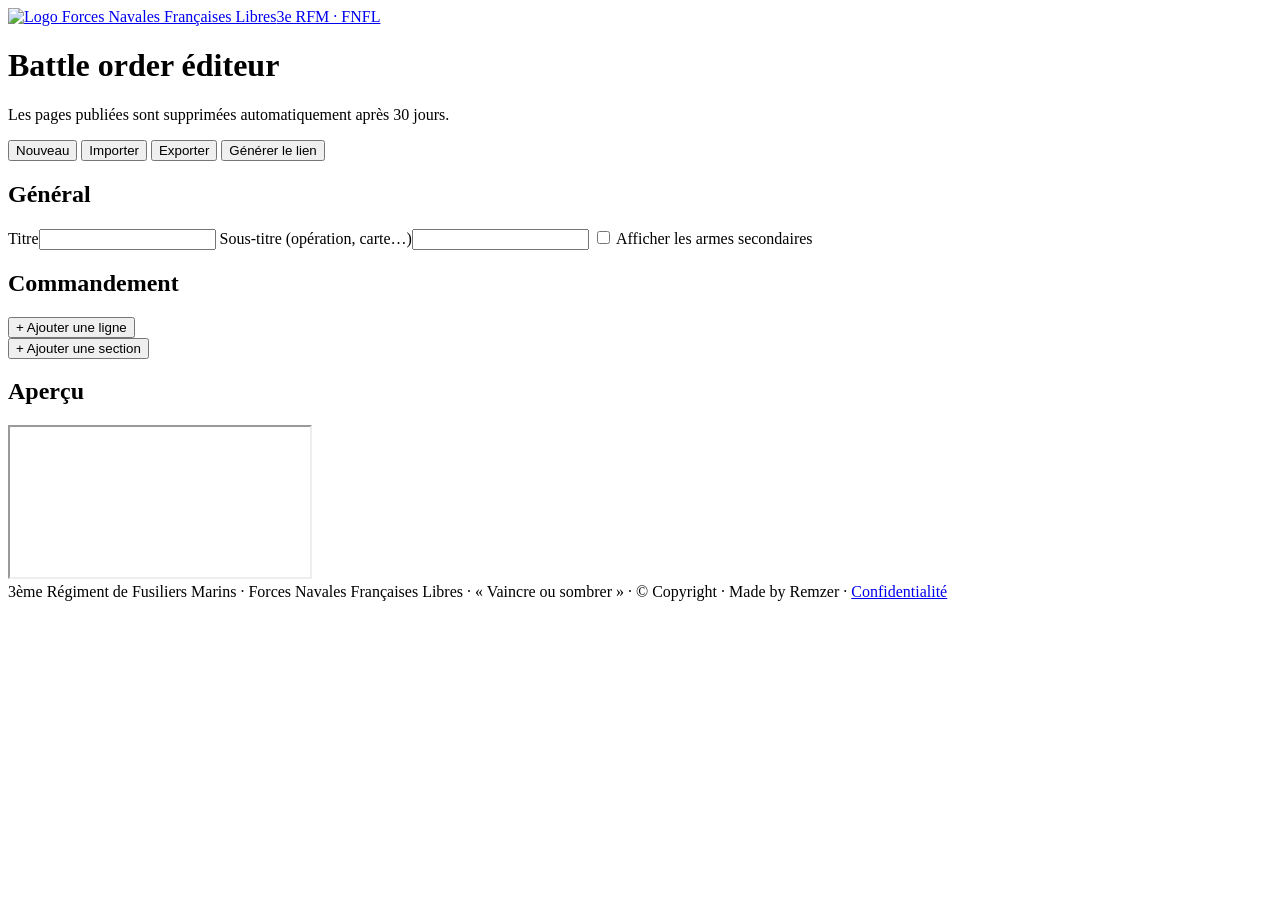
==== site/index.html @ 9cbca052 "Première version de Battle Order" ====
<!DOCTYPE html>
<html lang="fr">
<head>
  <meta charset="utf-8">
  <meta name="viewport" content="width=device-width, initial-scale=1">
  <meta name="robots" content="noindex, nofollow">
  <title>Battle order – éditeur</title>
  <link rel="stylesheet" href="/fonts.css">
  <link rel="stylesheet" href="/theme.css">
  <link rel="stylesheet" href="/theme-fnfl.css">
  <link rel="stylesheet" href="/style.css">
</head>
<body>
  <header class="fn-head top">
    <a class="brand" href="https://fnfl.app/" target="_blank" rel="noopener noreferrer"><img data-logo src="/fnfl_flag_logo_roundel.png" width="44" height="44" alt="Logo Forces Navales Françaises Libres"><span>3e RFM · FNFL</span></a>
    <h1>Battle order <span>éditeur</span></h1>
    <p class="hint">Les pages publiées sont supprimées automatiquement après 30 jours.</p>
    <div class="actions">
      <button id="btn-new" type="button">Nouveau</button>
      <button id="btn-import" type="button">Importer</button>
      <button id="btn-export" type="button">Exporter</button>
      <button id="btn-publish" type="button" class="primary">Générer le lien</button>
      <input id="file" type="file" accept="application/json,.json" hidden>
    </div>
  </header>

  <main class="layout">
    <section class="editor" aria-label="Édition">
      <div class="card">
        <h2>Général</h2>
        <label>Titre<input id="f-title" maxlength="80" autocomplete="off"></label>
        <label>Sous-titre (opération, carte…)<input id="f-subtitle" maxlength="80" autocomplete="off"></label>
        <label class="check"><input type="checkbox" id="f-secondary"> Afficher les armes secondaires</label>
      </div>
      <div class="card">
        <h2>Commandement</h2>
        <div id="command"></div>
        <button type="button" id="btn-add-cmd" class="ghost">+ Ajouter une ligne</button>
      </div>
      <div id="sections"></div>
      <button type="button" id="btn-add-section" class="primary big">+ Ajouter une section</button>
    </section>

    <aside class="preview" aria-label="Aperçu">
      <h2>Aperçu</h2>
      <iframe id="preview" title="Aperçu du battle order" sandbox="allow-same-origin"></iframe>
    </aside>
  </main>

  <footer class="fn-foot">3ème Régiment de Fusiliers Marins · Forces Navales Françaises Libres · « Vaincre ou sombrer » · © Copyright · Made by Remzer · <a href="/confidentialite.html">Confidentialité</a></footer>

  <div id="modal" class="modal" hidden>
    <div class="dialog" role="dialog" aria-modal="true" aria-labelledby="modal-title">
      <h2 id="modal-title"></h2>
      <div id="modal-body"></div>
      <div id="modal-actions" class="actions"></div>
    </div>
  </div>
  <div id="toast" class="toast" hidden></div>
  <datalist id="teams"></datalist>

  <script src="/ui.js"></script>
  <script src="/bo-render.js"></script>
  <script src="/editor.js"></script>
</body>
</html>
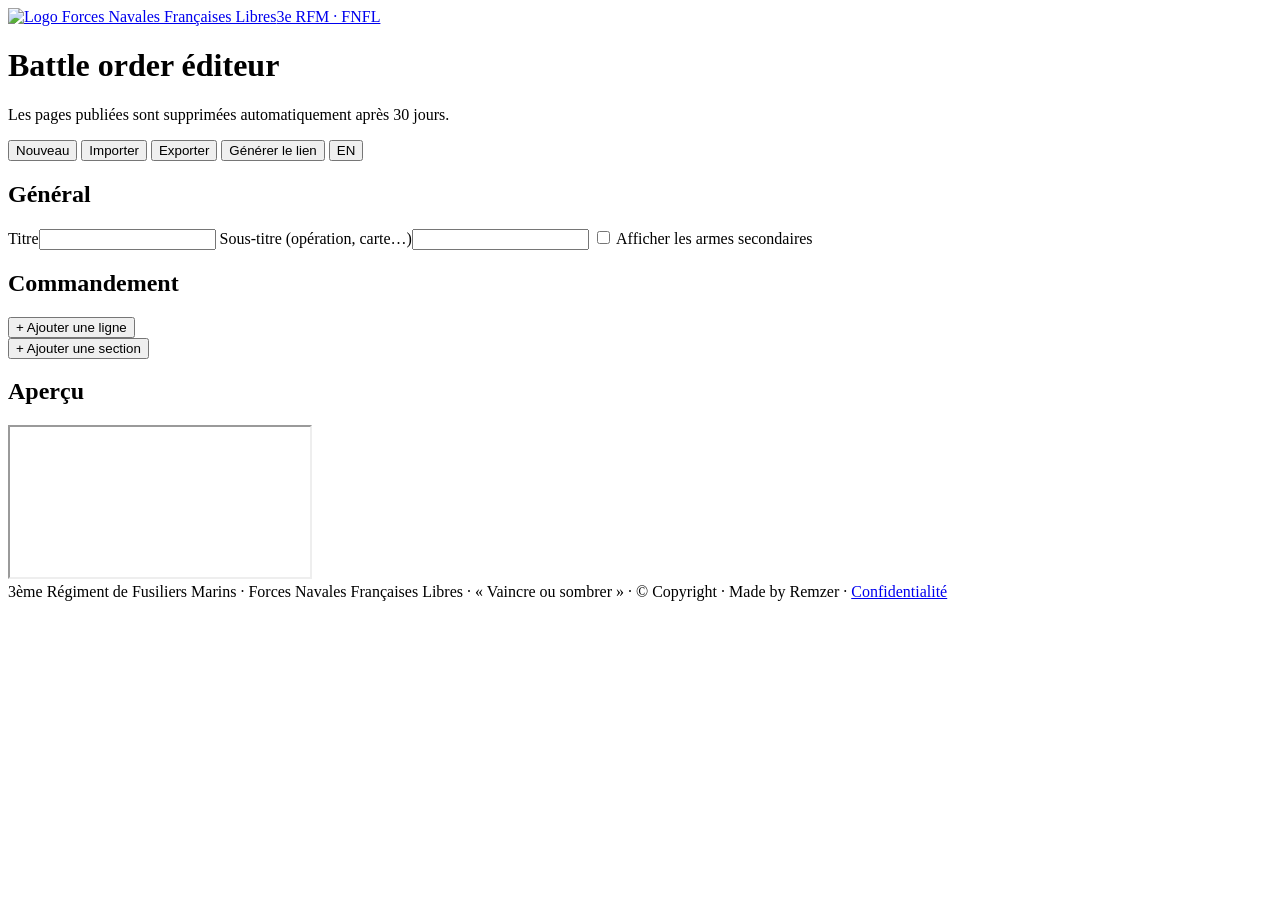
==== commit 06d52fef: "Version bilingue FR/EN" ====
--- a/site/index.html
+++ b/site/index.html
@@ -20,6 +20,7 @@
       <button id="btn-import" type="button">Importer</button>
       <button id="btn-export" type="button">Exporter</button>
       <button id="btn-publish" type="button" class="primary">Générer le lien</button>
+      <button id="btn-lang" type="button" class="ghost">EN</button>
       <input id="file" type="file" accept="application/json,.json" hidden>
     </div>
   </header>
@@ -28,9 +29,9 @@
     <section class="editor" aria-label="Édition">
       <div class="card">
         <h2>Général</h2>
-        <label>Titre<input id="f-title" maxlength="80" autocomplete="off"></label>
-        <label>Sous-titre (opération, carte…)<input id="f-subtitle" maxlength="80" autocomplete="off"></label>
-        <label class="check"><input type="checkbox" id="f-secondary"> Afficher les armes secondaires</label>
+        <label><span>Titre</span><input id="f-title" maxlength="80" autocomplete="off"></label>
+        <label><span>Sous-titre (opération, carte…)</span><input id="f-subtitle" maxlength="80" autocomplete="off"></label>
+        <label class="check"><input type="checkbox" id="f-secondary"> <span>Afficher les armes secondaires</span></label>
       </div>
       <div class="card">
         <h2>Commandement</h2>
@@ -59,6 +60,7 @@
   <div id="toast" class="toast" hidden></div>
   <datalist id="teams"></datalist>
 
+  <script src="/i18n.js"></script>
   <script src="/ui.js"></script>
   <script src="/bo-render.js"></script>
   <script src="/editor.js"></script>
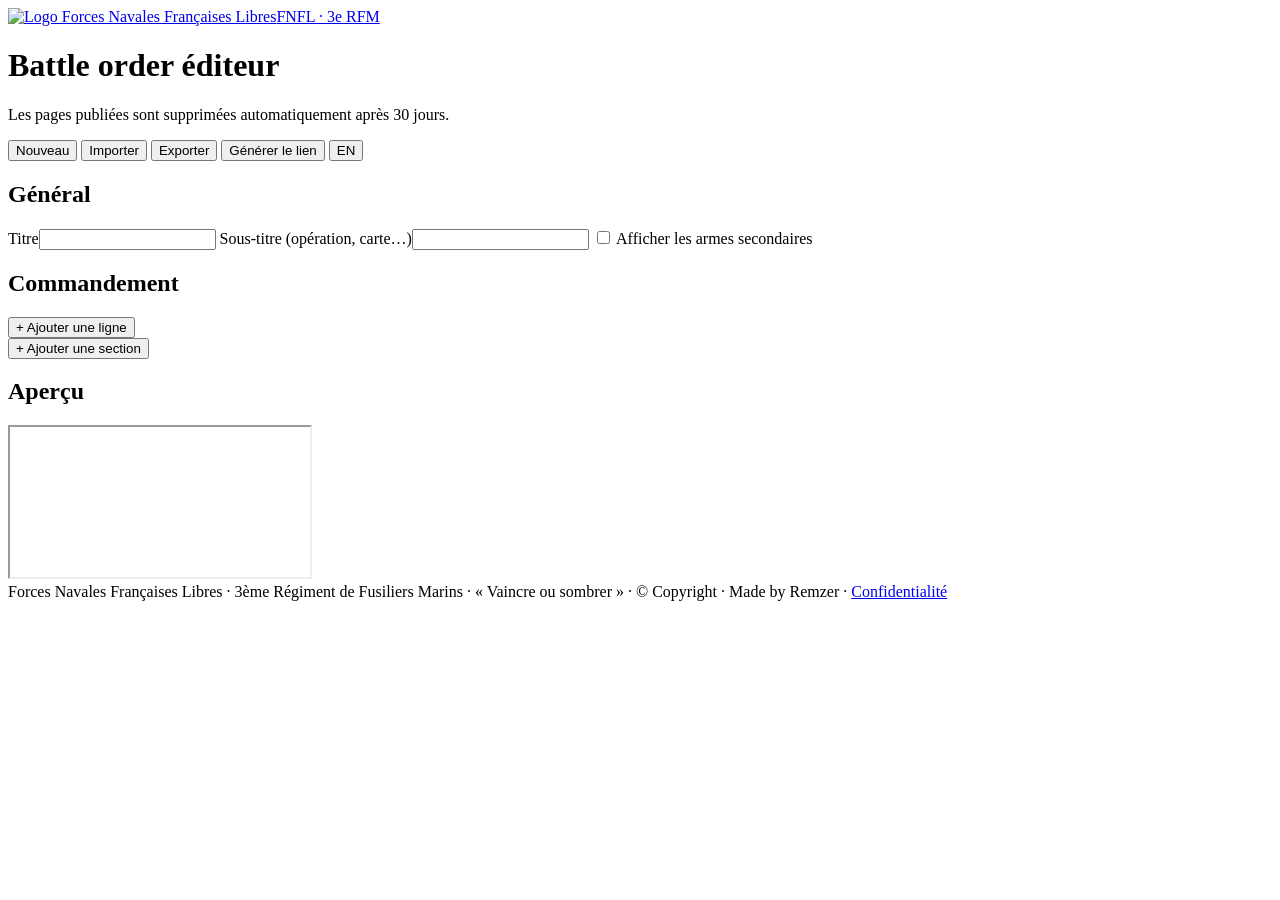
==== commit 1a390d78: "Charte : FNFL avant 3e RFM, nouveaux titres et icônes d'onglet Co-Authored-By: Claude Opus 5.5 <nore" ====
--- a/site/index.html
+++ b/site/index.html
@@ -4,7 +4,8 @@
   <meta charset="utf-8">
   <meta name="viewport" content="width=device-width, initial-scale=1">
   <meta name="robots" content="noindex, nofollow">
-  <title>Battle order – éditeur</title>
+  <title>Battle Order - FNFL</title>
+  <link rel="icon" type="image/png" sizes="32x32" href="/favicon-bo-32.png"><link rel="icon" type="image/png" sizes="512x512" href="/favicon-bo.png"><link rel="apple-touch-icon" href="/apple-touch-icon-bo.png">
   <link rel="stylesheet" href="/fonts.css">
   <link rel="stylesheet" href="/theme.css">
   <link rel="stylesheet" href="/theme-fnfl.css">
@@ -12,7 +13,7 @@
 </head>
 <body>
   <header class="fn-head top">
-    <a class="brand" href="https://fnfl.app/" target="_blank" rel="noopener noreferrer"><img data-logo src="/fnfl_flag_logo_roundel.png" width="44" height="44" alt="Logo Forces Navales Françaises Libres"><span>3e RFM · FNFL</span></a>
+    <a class="brand" href="https://fnfl.app/" target="_blank" rel="noopener noreferrer"><img data-logo src="/fnfl_flag_logo_roundel.png" width="44" height="44" alt="Logo Forces Navales Françaises Libres"><span>FNFL · 3e RFM</span></a>
     <h1>Battle order <span>éditeur</span></h1>
     <p class="hint">Les pages publiées sont supprimées automatiquement après 30 jours.</p>
     <div class="actions">
@@ -48,7 +49,7 @@
     </aside>
   </main>
 
-  <footer class="fn-foot">3ème Régiment de Fusiliers Marins · Forces Navales Françaises Libres · « Vaincre ou sombrer » · © Copyright · Made by Remzer · <a href="/confidentialite.html">Confidentialité</a></footer>
+  <footer class="fn-foot">Forces Navales Françaises Libres · 3ème Régiment de Fusiliers Marins · « Vaincre ou sombrer » · © Copyright · Made by Remzer · <a href="/confidentialite.html">Confidentialité</a></footer>
 
   <div id="modal" class="modal" hidden>
     <div class="dialog" role="dialog" aria-modal="true" aria-labelledby="modal-title">
